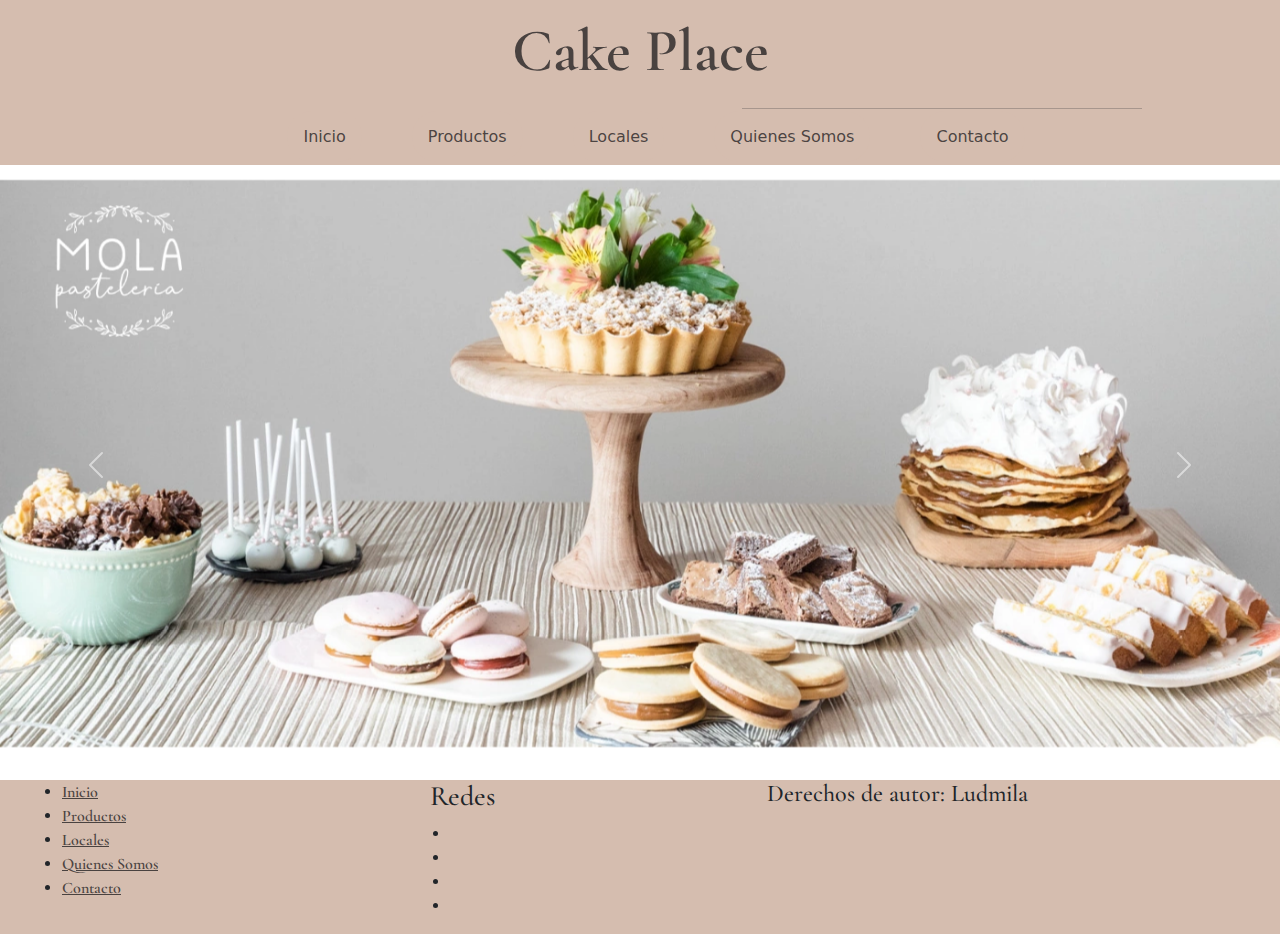
==== index.html @ e92f7c22 "mi primer commit" ====
<!DOCTYPE html>
<html lang="en">
<head>
    <meta charset="UTF-8">
    <meta name="viewport" content="width=device-width, initial-scale=1.0">
    <link rel="stylesheet" href="./style.css/estilo.css">
    <link href="https://cdn.jsdelivr.net/npm/bootstrap@5.3.3/dist/css/bootstrap.min.css" rel="stylesheet" integrity="sha384-QWTKZyjpPEjISv5WaRU9OFeRpok6YctnYmDr5pNlyT2bRjXh0JMhjY6hW+ALEwIH" crossorigin="anonymous">
    <link href="https://cdn.jsdelivr.net/npm/bootstrap@5.3.3/dist/css/bootstrap.min.css" rel="stylesheet" integrity="sha384-QWTKZyjpPEjISv5WaRU9OFeRpok6YctnYmDr5pNlyT2bRjXh0JMhjY6hW+ALEwIH" crossorigin="anonymous">
    <title>Inicio</title>
</head>
<body>
 <header class="cabeza">
    <h1 class="titulo-index">Cake Place</h1>
    <hr class="linea-head">
    <nav class="div-menu">
       <ul class="menu">
        <li class="lista-menu"><a href="./pages/inicio.html">Inicio</a></li>
        <li class="lista-menu"><a href="./pages/productos.html">Productos</a></li>
        <li class="lista-menu"><a href="./pages/locales.html">Locales</a></li>
        <li class="lista-menu"><a href="./pages/quienes somos.html">Quienes Somos</a></li>
        <li class="lista-menu"><a href="./pages/contacto.html">Contacto</a></li>
    </ul>
  </nav>
 </header>
 <main>
    <div class="carusel">
        <div id="carouselExampleAutoplaying" class="carousel slide" data-bs-ride="carousel">
            <div class="carousel-inner">
              <div class="carousel-item active">
                <img src="./img/carusel1.webp" class="d-block w-100" alt="...">
              </div>
              <div class="carousel-item">
                <img src="./img/carusel2.webp" class="d-block w-100" alt="...">
              </div>
              <div class="carousel-item">
                <img src="./img/carusel3.....webp" class="d-block w-100" alt="...">
              </div>
            </div>
            <button class="carousel-control-prev" type="button" data-bs-target="#carouselExampleAutoplaying" data-bs-slide="prev">
              <span class="carousel-control-prev-icon" aria-hidden="true"></span>
              <span class="visually-hidden">Previous</span>
            </button>
            <button class="carousel-control-next" type="button" data-bs-target="#carouselExampleAutoplaying" data-bs-slide="next">
              <span class="carousel-control-next-icon" aria-hidden="true"></span>
              <span class="visually-hidden">Next</span>
            </button>
          </div>
    </div>
 </main>

 <footer>
  <div>
    <ul class="menu-pie">
        <li class="lista-menup"><a href="./pages/inicio">Inicio</a></li>
        <li class="lista-menup"><a href="./pages/productos">Productos</a></li>
        <li class="lista-menup"><a href="./pages/locales">Locales</a></li>
        <li class="lista-menup"><a href="./pages/quienes somos">Quienes Somos</a></li>
        <li class="lista-menup"><a href="./pages/contacto">Contacto</a></li>
    </ul>
  </div>  
  <div class="redes-pie">
    <h3 class="redes">Redes</h3>
    <ul class="redes-pie">
        <li class="lista-redes"><a href=""><i class="bi bi-instagram"></i></a></li>
        <li class="lista-redes"><a href=""><i class="bi bi-twitter-x"></i></a></li>
        <li class="lista-redes"><a href=""><i class="bi bi-tiktok"></i></a></li>
        <li class="lista-redes"><a href=""><i class="bi bi-facebook"></i></a></li>
    </ul>
  </div>
  <div class="derechos">
    <h4>Derechos de autor: Ludmila</h4>
  </div>
</footer>
 <script src="https://cdn.jsdelivr.net/npm/bootstrap@5.3.3/dist/js/bootstrap.bundle.min.js" integrity="sha384-YvpcrYf0tY3lHB60NNkmXc5s9fDVZLESaAA55NDzOxhy9GkcIdslK1eN7N6jIeHz" crossorigin="anonymous"></script>
 <script src="https://cdn.jsdelivr.net/npm/bootstrap@5.3.3/dist/js/bootstrap.bundle.min.js" integrity="sha384-YvpcrYf0tY3lHB60NNkmXc5s9fDVZLESaAA55NDzOxhy9GkcIdslK1eN7N6jIeHz" crossorigin="anonymous"></script>
</body>
</html>
---- style.css/estilo.css ----
@import url('https://fonts.googleapis.com/css2?family=Cormorant+Garamond:ital,wght@0,300;0,400;0,500;0,600;0,700;1,300;1,400;1,500;1,600;1,700&display=swap');

*{
    margin: 0;
    padding: 0;
    box-sizing: border-box;

}
*::selection {
    background-color: #332e2edc;
    color: #d5bdaf;
}
.cormorant-garamond-semibold {
  font-family: "Cormorant Garamond", serif;
  font-weight: 600;
  font-style: normal;
}

.cabeza {
    background-color: #d5bdaf;
}
.titulo-index {
    display: flex;
    justify-content: center;
    color: #332e2edc;
    font-size: 60px;
    padding-top: 15px;
    font-family:  "Cormorant Garamond", serif;
    font-weight: 600;
    margin-bottom: 15px;
    padding-bottom: 5px;
}
.div-menu {
    display: flex;
    justify-content: center;
    
}
.menu {
     display: flex;
     list-style-type: none;
     gap: 50px;
     
}
.lista-menu a {
    color: #332e2edc;
    background-color: #d5bdaf;
    text-decoration: none;
    padding: 1rem;
    border-radius: 30px;
    transition: background 1s, color 1s;
}
.lista-menu a:hover {
    background-color: #332e2edc;
    color: #d5bdaf;
    padding: 10px;
    border-radius: 30px;
}

.carousel-item {
    height: 600px;
    padding-top: 15px;
    margin-bottom: 0px;
}

footer {
    background-color: #d5bdaf;
    margin-top: 15px;
    font-family:  "Cormorant Garamond", serif;
    font-weight: 600;
    display: grid;
    grid-template-areas: 
    "menu-pie menu-pie menu-pie redes-pie redes-pie redes-pie derechos derechos derechos"
    "menu-pie menu-pie menu-pie redes-pie redes-pie redes-pie derechos derechos derechos"
    "menu-pie menu-pie menu-pie redes-pie redes-pie redes-pie derechos derechos derechos";
    padding-left: 30px;
}
.menu-pie {
    grid-area:  menu-pie;
}
.lista-menup a {
     color: #332e2edc;
     list-style-type: none;

}
.redes-pie {
    grid-area: redes-pie;
    padding-left: 20px;
}
.icons  {
    color: #332e2edc;
}
.derechos {
    grid-area: derechos;
    padding-left: 20px;
}
@media screen and (max-width:1200px) {
    
    .linea-head {
        margin-left: 400px;
    }
    .carousel-item {
        height: 500px;
    }
}
@media screen and (max-width:720px) {
    .linea-head {
        margin-left: 100px;
    }
    .menu {
        gap: 20px;
    }
    .carusel {
        height: 400px;
    }
}
@media screen and (max-width: 480px) {
    .cabeza {
        width: 480px;
    }
    .linea-head {
        margin-left: 40px;
    }
    .div-menu {
        display: flex;
        justify-content: left;
        
    }
    .menu {
        display: flex;
        gap: 2px;
        font-size: 10px;        
    }
    .carusel {
        height: 240px;
        padding-bottom: 5px;
    }
    .carousel-item {
        height: 300px;
        padding-bottom: 5px;
        margin-bottom: 5px;
    }
    footer {
        margin-top: 5px;
        display: flex;
        flex-direction: column;
        }
}

/*productos*/
.cabeza {
    background-color: #d5bdaf;
}
.titulo {
    display: flex;
    justify-content: center;
    color: rgba(51, 46, 46, 0.863);
    font-size: 50px;
    padding-top: 10px;
    font-family:  "Cormorant Garamond", serif;
    font-weight: 600;
}
.linea-head {
    width: 400px;
    margin-left: 742px;
}
.cuerpo-producto {
    height: 1725px;
    background-color: #e3d5ca;
}
.tarjetas{
    display:flex;
   flex-direction: row;
   justify-content:space-evenly;
    margin: 10px;
    height: 400px;
    padding: 10px;
    padding-bottom: 10px;
    padding-top: 20px;
    margin-top: 20px;
}
.card-body {
    background-color: #d5bdaf;
    height: 20px;
    
}
.card {
    transform: scale(1);
    transition: 0s;
}
.card:hover {
    transform: scale(1.1);
    transition: 0.5s;
    box-shadow: rgba(14, 30, 37, 0.12) 0px 2px 4px 0px, rgba(14, 30, 37, 0.32) 0px 2px 16px 0px;
}
.linea {
    width: 1500px;
    margin-left: 200px;
    
 }
 @media screen and (max-width: 720px) {
    .linea-head {
        margin-left: 150px;
    }
    .cuerpo-producto {
        height: 2150px;
    }
    .tarjetas {
        display: flex;
        justify-content: space-around;
        height: 500px;
    }
    .card-body {
        height: 50px;
    }
    .linea {
        margin-left: 100px;
        width: 500px;
    }
 }
@media screen and (max-width:480px) {
    .linea-head {
        margin-left: 60px;
        width: 380px;
    }
    .menu {
        gap: 5px;
        margin-left: 1px;
    }
   .lista-menu {
    font-size: 12px;
   }

.cuerpo-producto {
    height: 6680px;
}
.tarjetas {
    display: flex;
    flex-direction: column;
   justify-content: space-between;
   margin-top: 15px;
   gap: 30px;
   height: 1500px;
   padding-left: 80px;
}
.card-body {
    height: 100px;
}
.linea {
    width: 0px;
    margin: 5rem;
}
}

/*locales*/ 

.cabezalo {
    background-color: #d5bdaf;
    height: 143px;
    padding-left: 10px;
}
.linea-headlo {
    width: 400px;
    margin-left: 742px;
    margin-top: 15px;
    
}
.div-menulo {
    display: flex;
    justify-content: center;
    padding-top: 20px;
    
}



.direccion1 {
    display: flex;
    flex-direction: row;
    justify-content: space-around;
    border-style: groove;
    border-color: #332e2edc;
    margin: 10px;
    background-color: #e3d5ca;
}
.direccion1 h4 {
    padding-top: 100px;
    font-size: 20px;
}
.direccion1 img {
    height: 400px;
}
.direccion2 {
    display: flex;
    flex-direction: row;
    justify-content: space-around;
    border-style: groove;
    border-color: #332e2edc;
    margin: 10px;
    background-color: #e3d5ca;
}
.direccion2 img {
    height: 400px;
}
.direccion2 h4 {
padding-top: 100px;
font-size: 20px;
}
.direccion3 {
    display: flex;
    flex-direction: row;
    justify-content: space-around;
    border-style: groove;
    border-color: #332e2edc;
    margin: 10px;
    background-color: #e3d5ca;
}
.direccion3 h4 {
    padding-top: 100px;
    font-size: 20px;
}
.direccion3 img {
    height: 400px;
}
.direccion4 {
   display: flex;
   flex-direction: row;
   justify-content:space-around;
   border-style: groove;
   border-color: #332e2edc;
   margin: 10px;
   background-color: #e3d5ca;
}
.direccion4 img {
    height: 400px;
}
.direccion4 h4 {
    padding-top: 100px;
    font-size: 20px;
}
.direccion5 {
    display: flex;
    flex-direction: row;
    justify-content: space-around;
    border-style: groove;
    border-color: #332e2edc;
    margin: 10px;
    background-color: #e3d5ca;
}
.direccion5 h4 {
    padding-top: 100px;
    font-size: 20px;
}
.direccion5 img {
    height: 400px;
}
.direccion6 {
    display: flex;
    flex-direction: row;
    justify-content: space-around;
    border-style: groove;
    border-color: #332e2edc;
    margin: 10px;
    background-color: #e3d5ca;
}
.direccion6 img {
    height: 400px;
}
.direccion6 h4 {
    padding-top: 100px;
    font-size: 20px;
}
@media screen and (max-width:720px) {
    .linea-headlo {
        margin-left: 150px;
        width: 400px;
    }
    .div-menulo {
        width: 100%;
    }
    .direccion1 h4 {
        font-size: 15px;
    }
    .direccion1 img {
        height: 250px;
    }
    .direccion2 img {
        height: 250px;
    }
    .direccion2 h4 {
        font-size: 15px;
    }
    .direccion3 h4 {
        font-size: 15px;
    }
    .direccion3 img {
        height: 250px;
    }
    .direccion4 h4 {
        font-size: 15px;
    }
    .direccion4 img {
        height: 250px;
    }
    .direccion5 h4 {
        font-size: 15px;
    }
    .direccion5 img {
        height: 250px;
    }
    .direccion6 h4 {
        font-size: 15px;
    }
    .direccion6 img {
        height: 250px;
    }
}
@media screen and (max-width: 480px){
    .linea-headlo {
        margin-left: 80px;
        width: 300px;
    }
    .menu{
        display: flex;
        flex-direction: row;
        font-size: 15px;
        gap: 5px;
    }
    .direccion1 {
        width: 100%;
        margin-left: 0px;
    }
    .direccion1 img {
        height: 120px;
    }
    .direccion1 h4 {
        font-size: 10px;
        padding-top: 10px;
    }
    .direccion2 {
        width: 100%;
        margin-left: 0px;
    }
    .direccion2 img {
        height: 120px;
    }
    .direccion2 h4 {
        font-size: 10px;
        padding-top: 10px;
    }
    .direccion3 {
        width: 100%;
        margin-left: 0px;
    }
    .direccion3 img {
        height: 120px;
    }
    .direccion3 h4 {
        font-size: 10px;
        padding-top: 10px;
    }
    .direccion4 {
        width: 100%;
        margin-left: 0px;
    }
    .direccion4 img {
        height: 120px;
    }
    .direccion4 h4 {
        font-size: 10px;
        padding-top: 10px;
    }
    .direccion5 {
        width: 100%;
        margin-left: 0px;
    }
    .direccion5 img {
        height: 120px;
    }
    .direccion5 h4 {
        font-size: 10px;
        padding-top: 10px;
    }
    .direccion6 {
        width: 100%;
       margin-left: 0px;
    }
    .direccion6 img {
        height: 120px;
    }
    .direccion6 h4 {
        font-size: 10px;
        padding-top: 10px;
    }
}

/*quienes somos*/
.cabezaqs {
    background-color: #d5bdaf;
    height: 143px;
    padding-left: 10px;
}
.linea-headqs{
    width: 400px;
    margin-left: 742px;
    margin-top: 15px;
    
}
.div-menuqs {
    display: flex;
    justify-content: center;
    padding-top: 20px;
    
}

.cuerpo-qs {
    display: grid;
    grid-template-areas: 
    "img-qs1    texto-qs1"
    "texto-qs2  img-qs2";
    height: 1000px;
    width: 1903px;
}

.img-qs1 {
    grid-area: img-qs1;
   
}
.img-qs1 img {
    height: 100%;
    width: 100%;
}
.texto-qs1 {
    grid-area: texto-qs1;
    background-color: #e3d5ca;
    color: #332e2edc;
    
}
.texto-qs1 h4 {
    font-size: 30px;
    display: flex;
    justify-content: center;
    padding-top: 100px;
}
.texto-qs1 h5 {
    display: flex;
    justify-content:center;
    padding: 25px;
    font-size: 18px;
}


.texto-qs2 {
    grid-area: texto-qs2;
    background-color: #e3d5ca;
    color: #332e2edc;
}
.texto-qs2 h5 {
    display: flex;
    font-size: 18px;
    justify-content: center;
    padding: 25px;
    padding-top: 100px;
    
}
.img-qs2 {
    grid-area: img-qs2;
}
.img-qs2 img {
    height: 100%;
    width: 100%;
}
@media screen and (max-width:1200px) {
    .linea-headqs{
        width: 300px;
        margin-left: 80px;
        margin-top: 15px;
        
    }
    .cuerpo-qs {
        height: 700px;
        width: 1200px;
    }
}
@media screen and (max-width:720px) {
    .cuerpo-qs {
        height: 100px;
        width: 720px;
    }
}
@media screen and (max-width:480px) {
    .cuerpo-qs {
            display: grid;
            grid-template-areas: 
            "texto-qs1"
            "img-qs1"
            "texto-qs2"
            "img-qs2";
            height: 100px;
            width: 480px;
        
    }
}
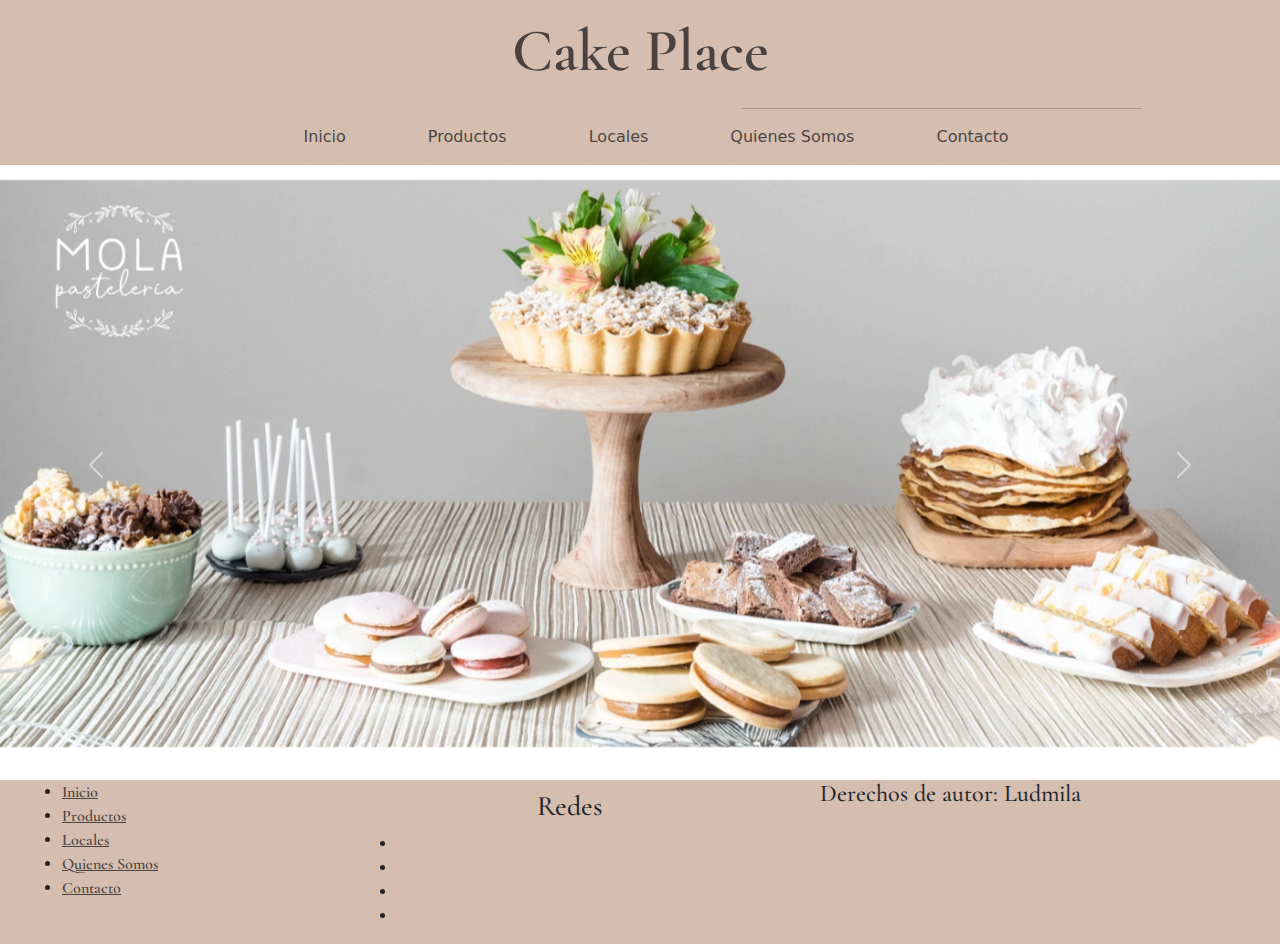
==== commit ddb9a924: "contacto y links" ====
--- a/index.html
+++ b/index.html
@@ -14,7 +14,7 @@
     <hr class="linea-head">
     <nav class="div-menu">
        <ul class="menu">
-        <li class="lista-menu"><a href="./pages/inicio.html">Inicio</a></li>
+        <li class="lista-menu"><a href="./index.html">Inicio</a></li>
         <li class="lista-menu"><a href="./pages/productos.html">Productos</a></li>
         <li class="lista-menu"><a href="./pages/locales.html">Locales</a></li>
         <li class="lista-menu"><a href="./pages/quienes somos.html">Quienes Somos</a></li>
--- a/style.css/estilo.css
+++ b/style.css/estilo.css
@@ -519,6 +519,7 @@
     "texto-qs2  img-qs2";
     height: 1000px;
     width: 1903px;
+    margin-top: 12px;
 }
 
 .img-qs1 {
@@ -599,4 +600,83 @@
             width: 480px;
         
     }
+}
+/*contacto*/ 
+.cabezaco {
+    background-color: #d5bdaf;
+    height: 143px;
+    padding-left: 10px;
+}
+.linea-headco {
+    width: 400px;
+    margin-left: 742px;
+    margin-top: 15px;
+    
+}
+.div-menuco {
+    display: flex;
+    justify-content: center;
+    padding-top: 2px;
+    
+}
+.cuerpo-contacto {
+    display: flex;
+    flex-direction: row;
+    background-color: #e3d5ca;
+    margin-top: 12px;
+    
+}
+.formas {
+    padding-left:200px;
+}
+.formas h4{
+padding: 10px;
+padding-bottom: 2px;
+padding-left: 30px;
+}
+.formas h5 {
+    padding: 10px;
+    padding-bottom: 2px;
+    padding-left: 70px;
+}
+
+.bi-telephone {
+    display: flex;
+    flex-direction: column;
+    font-size: 20px;
+    padding: 10px;
+    padding-left: 30px;
+   color: red;
+}
+
+.redes {
+    padding-left: 160px;
+    padding-top: 10px;
+}
+    
+.formulario {
+    background-color: #e3d5ca;
+    padding-bottom: 15px;
+}
+.row {
+    width: 1010px;
+    padding-left: 350px;
+    padding-top: 20px;
+    display: flex;
+    flex-direction: column;
+}
+
+.rowcomm {
+    width: 1010px;
+    padding-left: 350px;
+    padding-top: 20px;
+    display: flex;
+    flex-direction: column;
+}
+.comentario {
+height: 100px;
+font-size: 15px;
+}
+.listas {
+    text-decoration: none;
 }